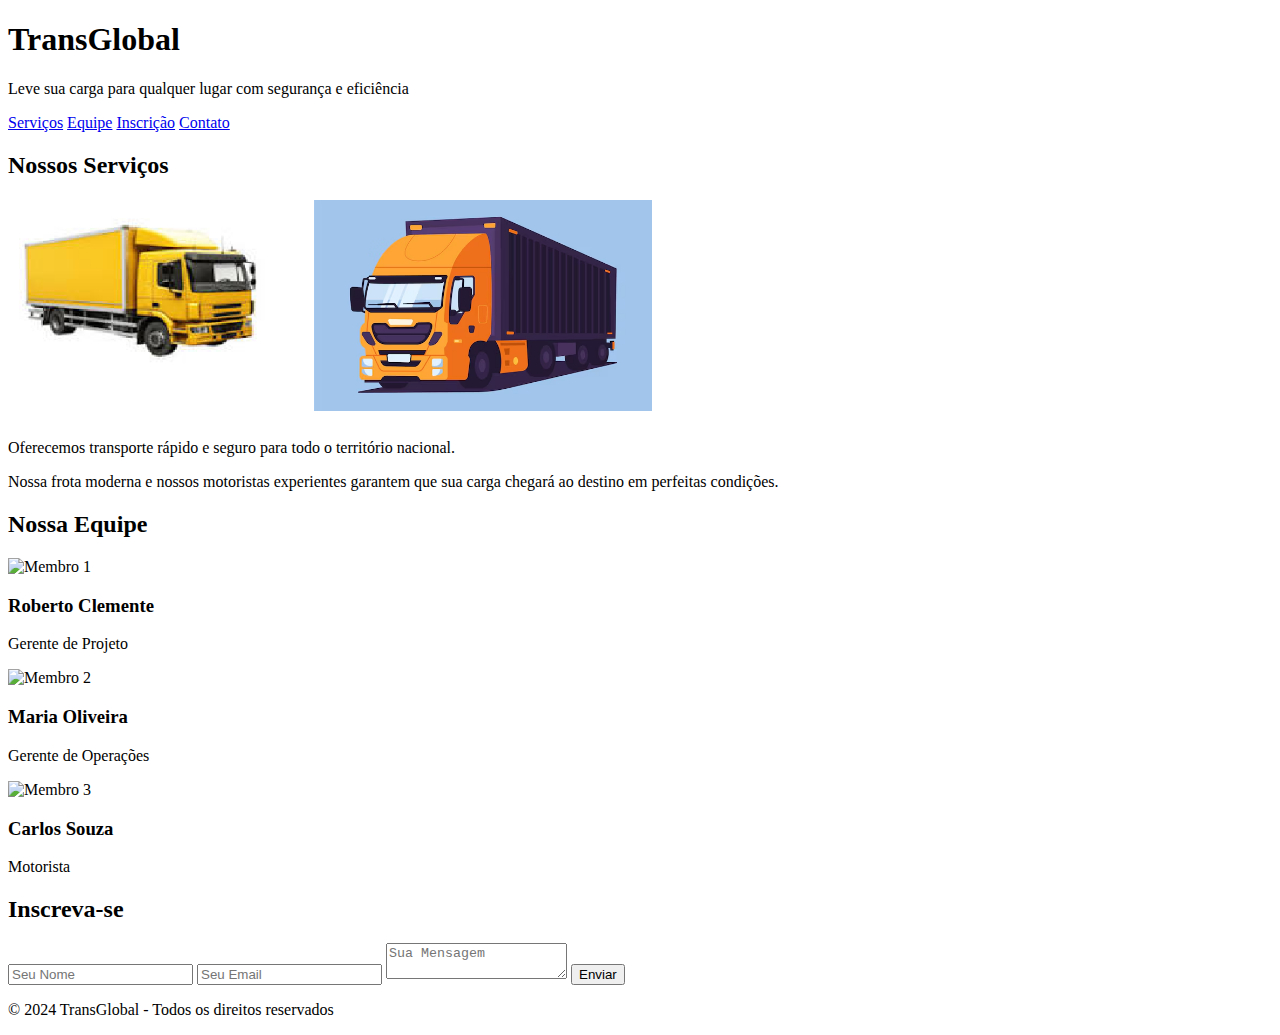
==== index.html @ 4e3df260 "first commit" ====
<!DOCTYPE html>
<html lang="pt-BR">
<head>
    <meta charset="UTF-8">
    <meta http-equiv="viewport" content="width=device-width, initial-scale=1.0">
    <title>TransGlobal</title>
    <link rel="stylesheet" href="styles.css">
</head>
<body>
    <header>
        <h1>TransGlobal</h1>
        <p>Leve sua carga para qualquer lugar com segurança e eficiência</p>
    </header>
    <nav>
        <section class = "links">    
        <a href="#servicos">Serviços</a>
        <a href="#equipe">Equipe</a>
        <a href="#inscricao">Inscrição</a>
        <a href="#contato">Contato</a>
        </section>  
        </nav>
    <div class="container">
        <section id="servicos" class="product">
            <h2>Nossos Serviços</h2>
            <img src="img/Caminhão.png" alt="Caminhão 1" width="300">
            <img src="img/Caminhão 2.png" alt="Caminhão 2" width="350">
        <p>Oferecemos transporte rápido e seguro para todo o território nacional. 
        <p></p>Nossa frota moderna e nossos motoristas experientes garantem que sua carga chegará ao destino em perfeitas condições.</p>
        </section>
        <section id="equipe" class="team">
            <h2>Nossa Equipe</h2>
            <div class="team-member">
                <img src="img/Foto.jpg" alt="Membro 1">
                <h3>Roberto Clemente</h3>
                <p>Gerente de Projeto</p>
            </div>
            <div class="team-member">
                <img src="membro2.jpg" alt="Membro 2">
                <h3>Maria Oliveira</h3>
                <p>Gerente de Operações</p>
            </div>
            <div class="team-member">
                <img src="membro3.jpg" alt="Membro 3">
                <h3>Carlos Souza</h3>
                <p>Motorista</p>
            </div>
        </section>
        <section id="inscricao" class="form">
            <h2>Inscreva-se</h2>
            <form action="https://formspree.io/f/{YOUR_FORM_ID}" method="POST">
                <input type="text" name="name" placeholder="Seu Nome" required>
                <input type="email" name="email" placeholder="Seu Email" required>
                <textarea name="message" placeholder="Sua Mensagem" required></textarea>
                <button type="submit">Enviar</button>
            </form>
        </section>
    </div>
    <footer>
        <p>&copy; 2024 TransGlobal - Todos os direitos reservados</p>
    </footer>
</body>
</html>
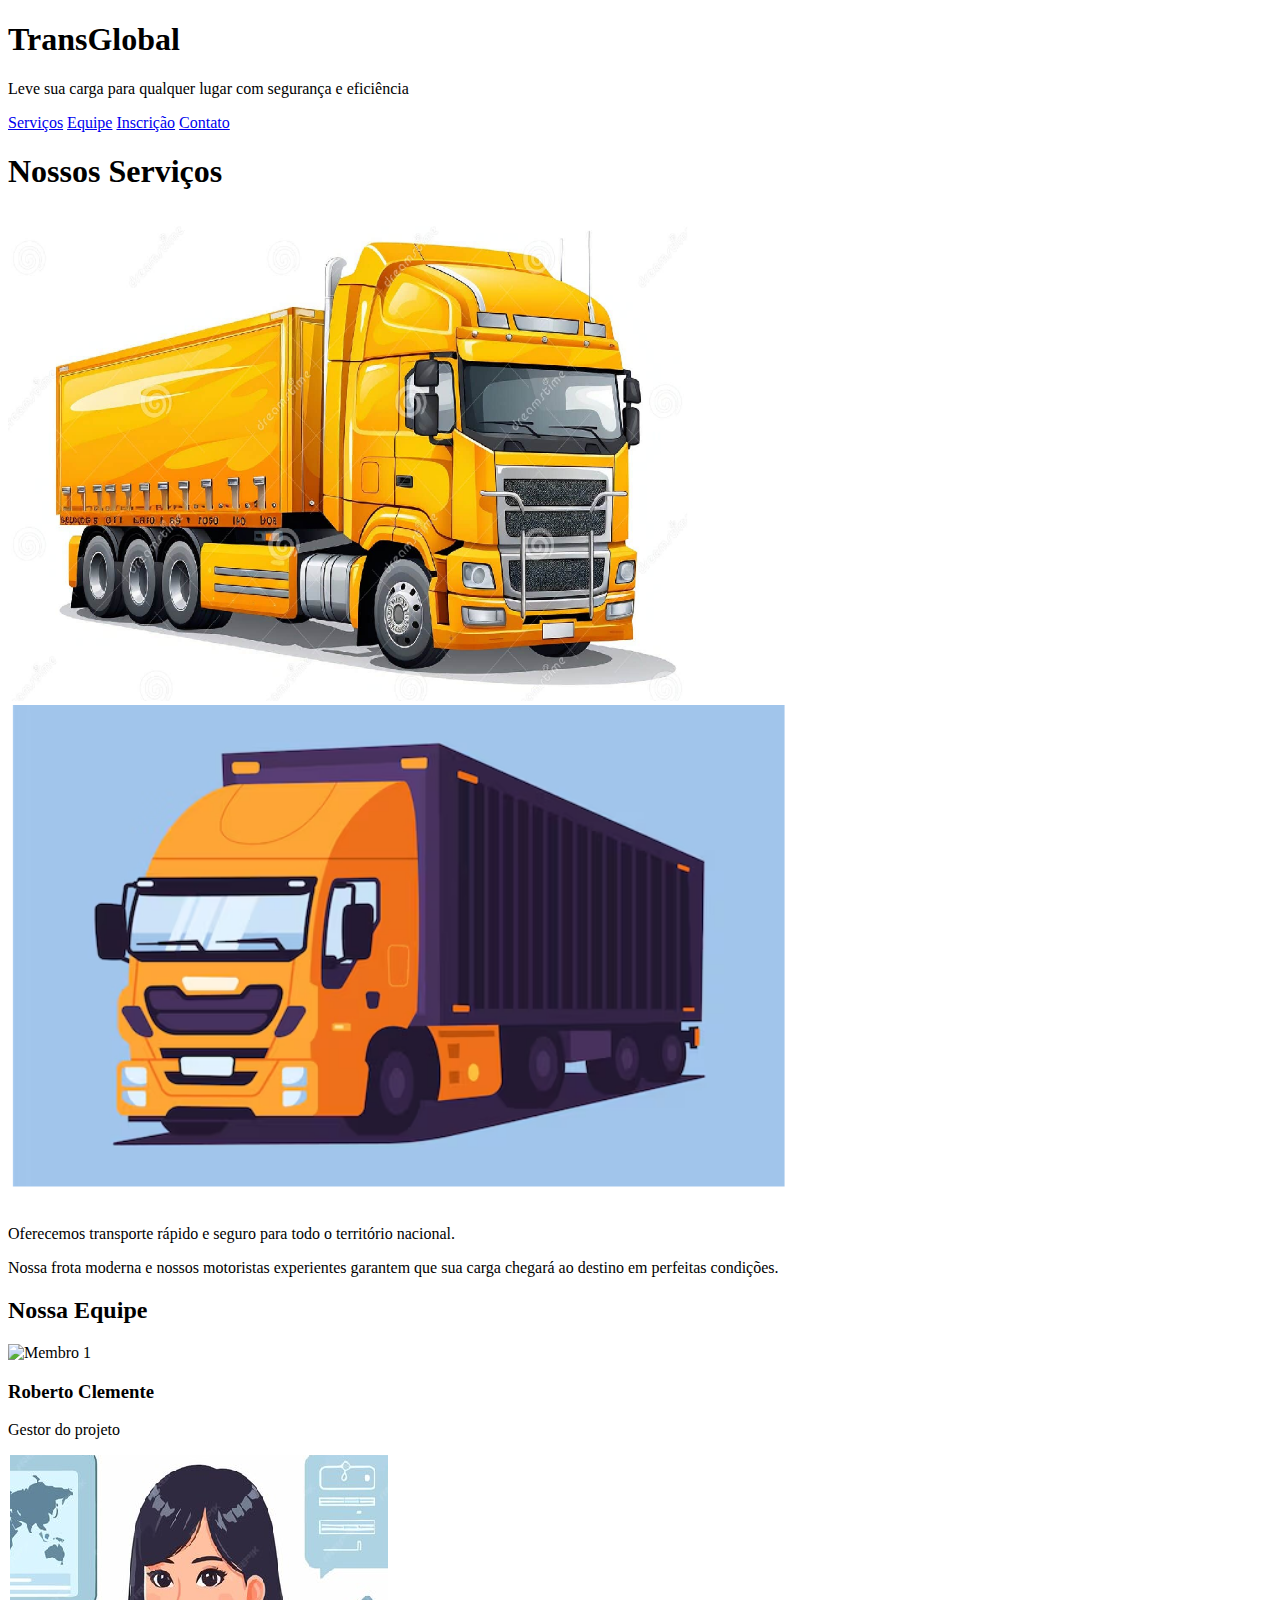
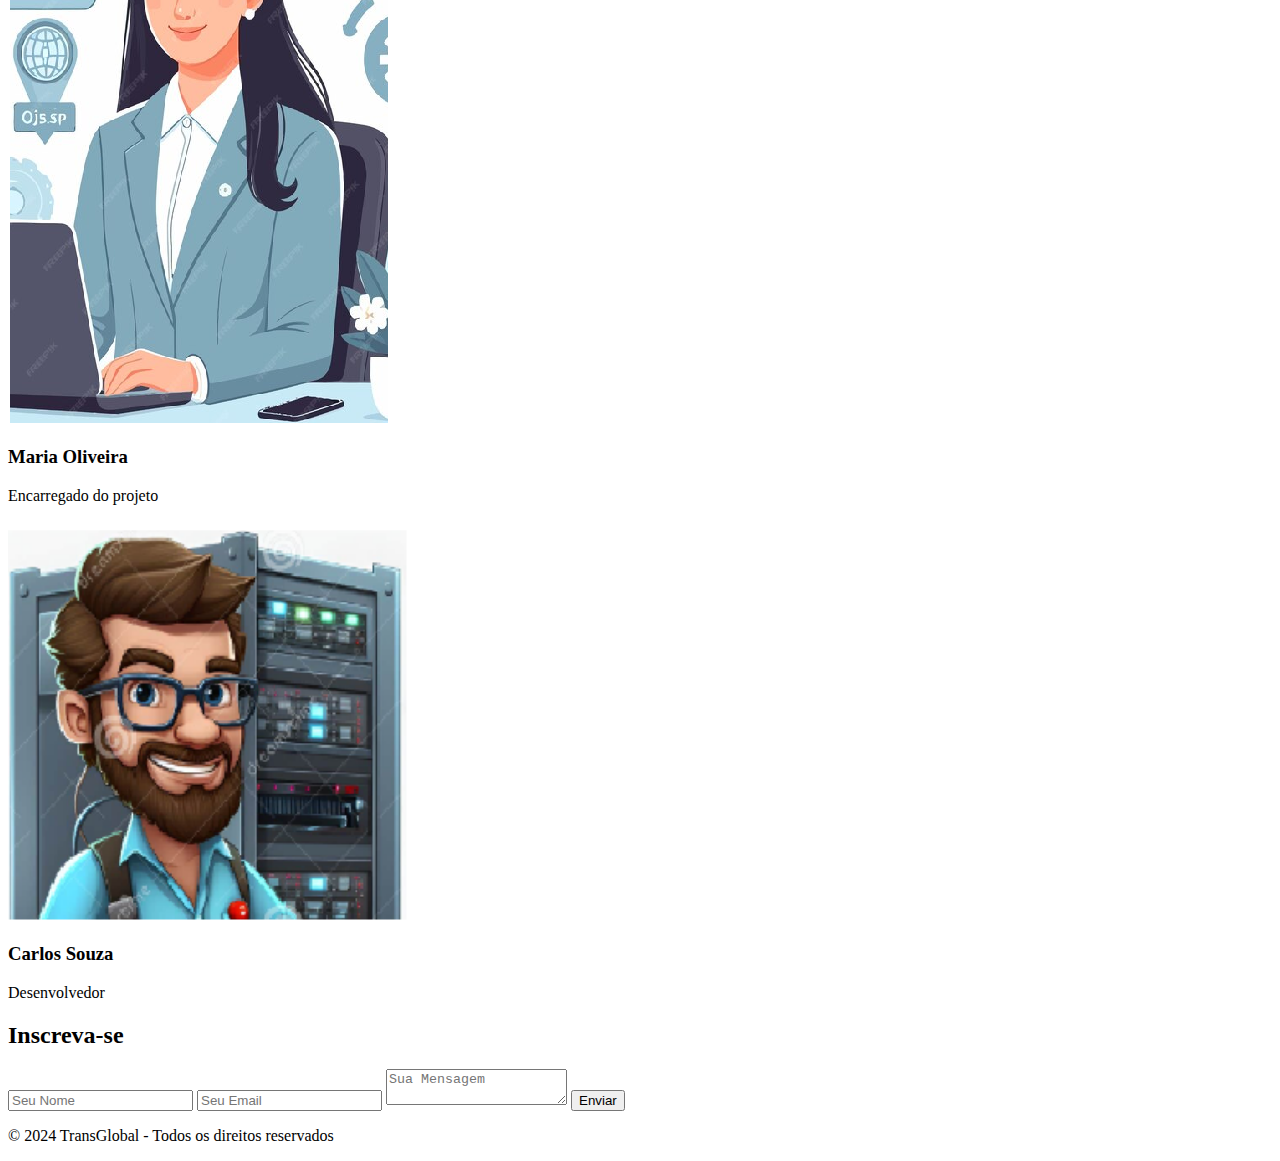
==== commit 826abd8b: "Segunda alteracao" ====
--- a/index.html
+++ b/index.html
@@ -1,62 +1,80 @@
 <!DOCTYPE html>
 <html lang="pt-BR">
-<head>
-    <meta charset="UTF-8">
-    <meta http-equiv="viewport" content="width=device-width, initial-scale=1.0">
+  <head>
+    <meta charset="UTF-8" />
+    <meta
+      http-equiv="viewport"
+      content="width=device-width, initial-scale=1.0"
+    />
     <title>TransGlobal</title>
-    <link rel="stylesheet" href="styles.css">
-</head>
-<body>
+    <link rel="stylesheet" href="styles.css" />
+  </head>
+  <body>
     <header>
-        <h1>TransGlobal</h1>
-        <p>Leve sua carga para qualquer lugar com segurança e eficiência</p>
+      <h1>TransGlobal</h1>
+      <p>Leve sua carga para qualquer lugar com segurança e eficiência</p>
     </header>
     <nav>
-        <section class = "links">    
+      <section class="links">
         <a href="#servicos">Serviços</a>
         <a href="#equipe">Equipe</a>
         <a href="#inscricao">Inscrição</a>
         <a href="#contato">Contato</a>
-        </section>  
-        </nav>
+      </section>
+    </nav>
     <div class="container">
-        <section id="servicos" class="product">
-            <h2>Nossos Serviços</h2>
-            <img src="img/Caminhão.png" alt="Caminhão 1" width="300">
-            <img src="img/Caminhão 2.png" alt="Caminhão 2" width="350">
-        <p>Oferecemos transporte rápido e seguro para todo o território nacional. 
-        <p></p>Nossa frota moderna e nossos motoristas experientes garantem que sua carga chegará ao destino em perfeitas condições.</p>
-        </section>
-        <section id="equipe" class="team">
-            <h2>Nossa Equipe</h2>
-            <div class="team-member">
-                <img src="img/Foto.jpg" alt="Membro 1">
-                <h3>Roberto Clemente</h3>
-                <p>Gerente de Projeto</p>
-            </div>
-            <div class="team-member">
-                <img src="membro2.jpg" alt="Membro 2">
-                <h3>Maria Oliveira</h3>
-                <p>Gerente de Operações</p>
-            </div>
-            <div class="team-member">
-                <img src="membro3.jpg" alt="Membro 3">
-                <h3>Carlos Souza</h3>
-                <p>Motorista</p>
-            </div>
-        </section>
-        <section id="inscricao" class="form">
-            <h2>Inscreva-se</h2>
-            <form action="https://formspree.io/f/{YOUR_FORM_ID}" method="POST">
-                <input type="text" name="name" placeholder="Seu Nome" required>
-                <input type="email" name="email" placeholder="Seu Email" required>
-                <textarea name="message" placeholder="Sua Mensagem" required></textarea>
-                <button type="submit">Enviar</button>
-            </form>
-        </section>
+      <section id="servicos" class="product">
+        <h1>Nossos Serviços</h1>
+        <div class="row">
+          <div class="col">
+            <img src="img/Caminhão 3.png" alt="Caminhão 1" width="700" />
+          </div>
+          <div class="col">
+            <img src="img/Caminhão 2.png" alt="Caminhão 2" width="800" />
+          </div>
+        </div>
+        <p>
+          Oferecemos transporte rápido e seguro para todo o território nacional.
+        </p>
+        <p>
+          Nossa frota moderna e nossos motoristas experientes garantem que sua
+          carga chegará ao destino em perfeitas condições.
+        </p>
+      </section>
+      <section id="equipe" class="team">
+        <h2>Nossa Equipe</h2>
+        <div class="team-member">
+          <img src="img/Foto.jpg" alt="Membro 1" width="400" height="400" />
+          <h3>Roberto Clemente</h3>
+          <p>Gestor do projeto</p>
+        </div>
+        <div class="team-member">
+          <img src="img/Maria.png" alt="Membro 2" />
+          <h3>Maria Oliveira</h3>
+          <p>Encarregado do projeto</p>
+        </div>
+        <div class="team-member">
+          <img src="img/Carlos.png" alt="Membro 3" width="400" height="400" />
+          <h3>Carlos Souza</h3>
+          <p>Desenvolvedor</p>
+        </div>
+      </section>
+      <section id="inscricao" class="form">
+        <h2>Inscreva-se</h2>
+        <form action="https://formspree.io/f/{YOUR_FORM_ID}" method="POST">
+          <input type="text" name="name" placeholder="Seu Nome" required />
+          <input type="email" name="email" placeholder="Seu Email" required />
+          <textarea
+            name="message"
+            placeholder="Sua Mensagem"
+            required
+          ></textarea>
+          <button type="submit">Enviar</button>
+        </form>
+      </section>
     </div>
     <footer>
-        <p>&copy; 2024 TransGlobal - Todos os direitos reservados</p>
+      <p>&copy; 2024 TransGlobal - Todos os direitos reservados</p>
     </footer>
-</body>
+  </body>
 </html>
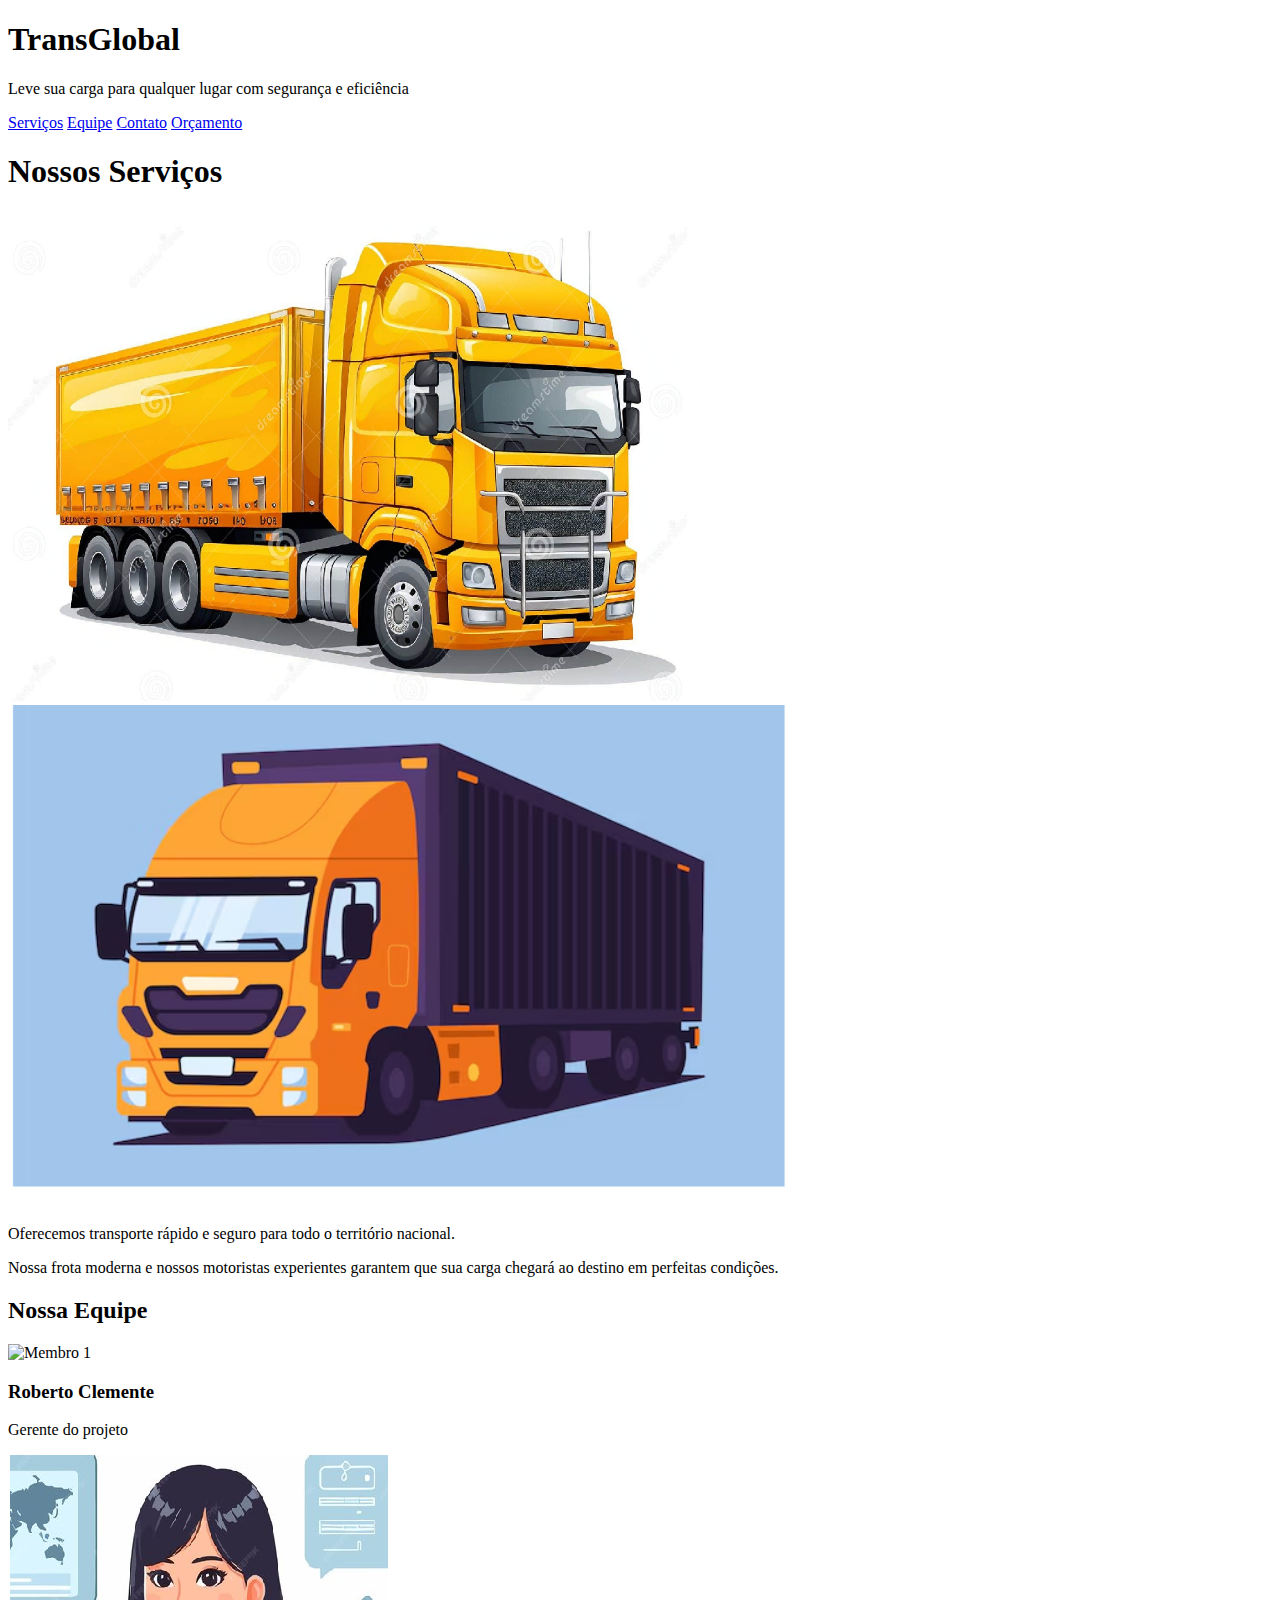
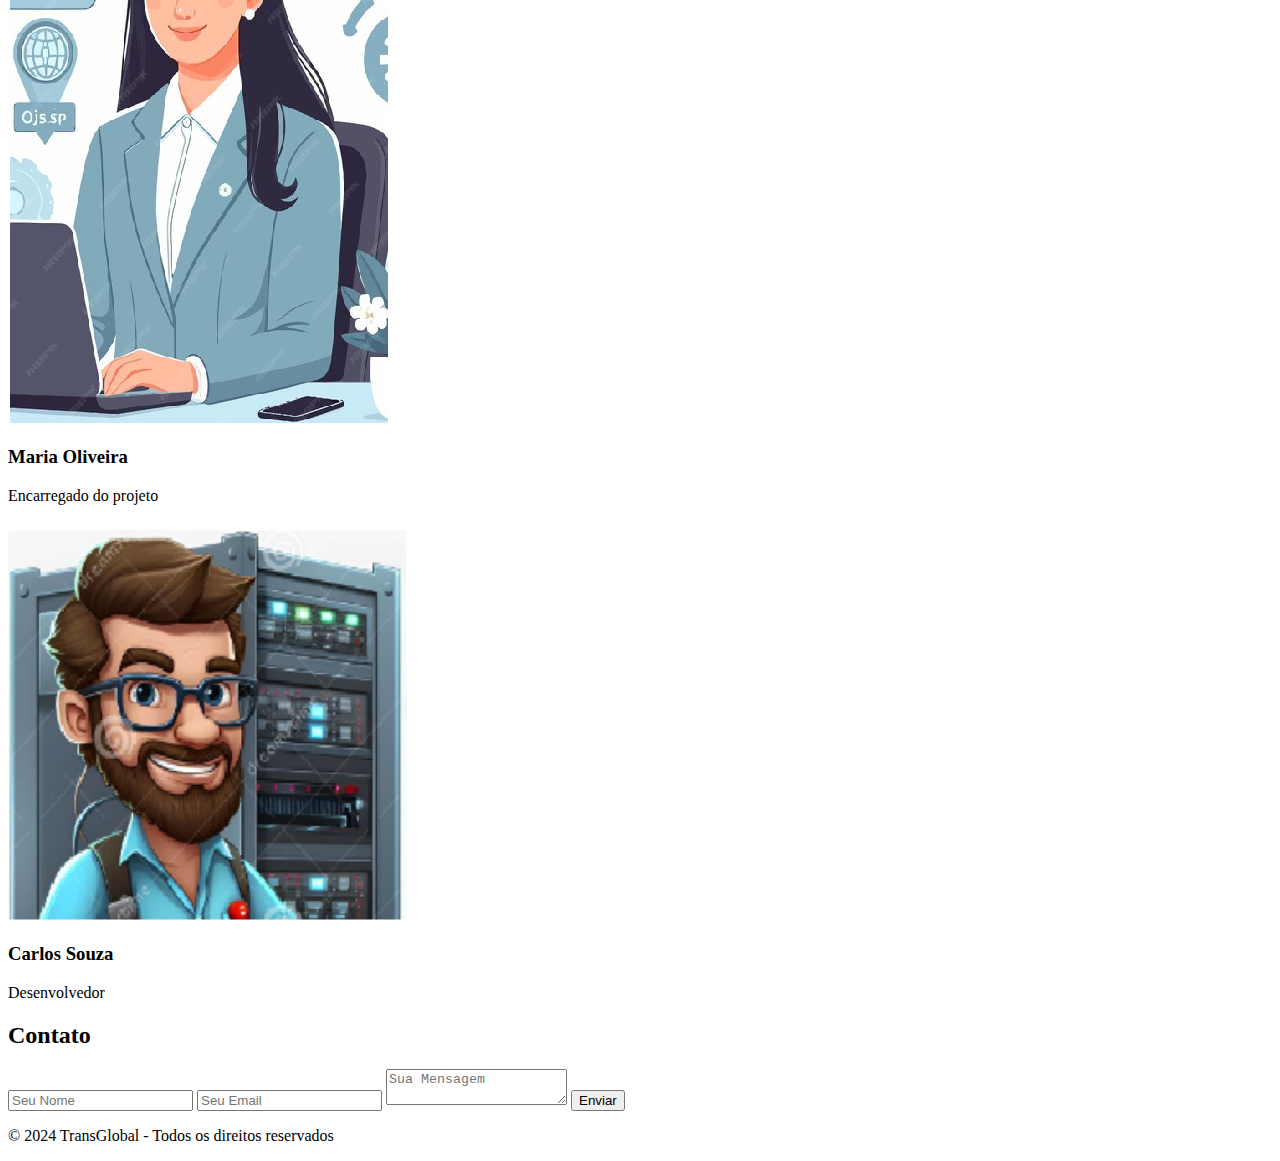
==== commit 3b7c1a9c: "Quarta altercao" ====
--- a/index.html
+++ b/index.html
@@ -18,8 +18,8 @@
       <section class="links">
         <a href="#servicos">Serviços</a>
         <a href="#equipe">Equipe</a>
-        <a href="#inscricao">Inscrição</a>
-        <a href="#contato">Contato</a>
+        <a href="#Contato">Contato</a>
+        <a href="#Orçamento">Orçamento</a>
       </section>
     </nav>
     <div class="container">
@@ -46,7 +46,7 @@
         <div class="team-member">
           <img src="img/Foto.jpg" alt="Membro 1" width="400" height="400" />
           <h3>Roberto Clemente</h3>
-          <p>Gestor do projeto</p>
+          <p>Gerente do projeto</p>
         </div>
         <div class="team-member">
           <img src="img/Maria.png" alt="Membro 2" />
@@ -59,8 +59,8 @@
           <p>Desenvolvedor</p>
         </div>
       </section>
-      <section id="inscricao" class="form">
-        <h2>Inscreva-se</h2>
+      <section id="Contato" class="form">
+        <h2>Contato</h2>
         <form action="https://formspree.io/f/{YOUR_FORM_ID}" method="POST">
           <input type="text" name="name" placeholder="Seu Nome" required />
           <input type="email" name="email" placeholder="Seu Email" required />
